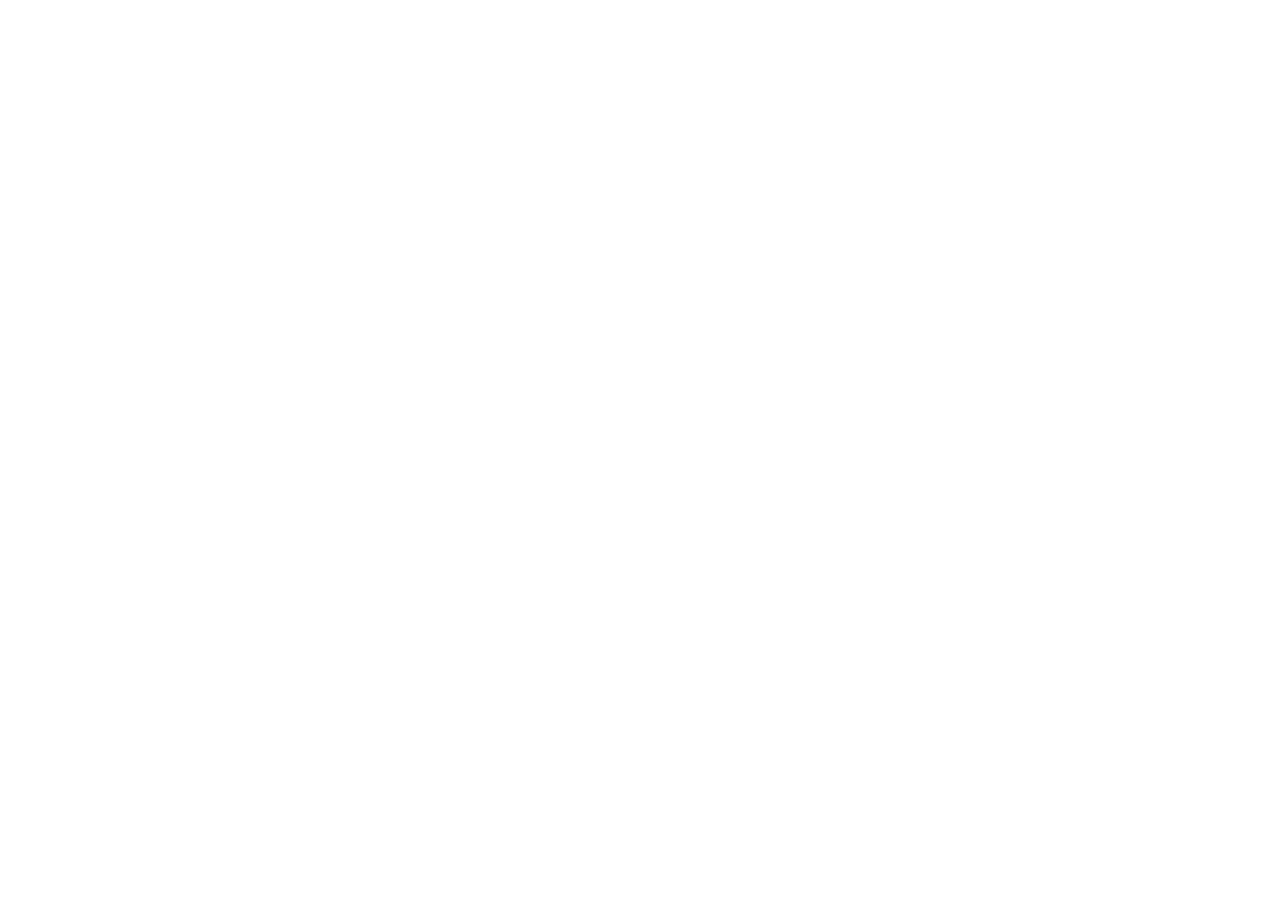
==== personalSite/index.html @ fe1a05a4 "week 10 contactus" ====
<!DOCTYPE html>
<html lang="en">
<head>
    <meta charset="UTF-8">
    <meta name="viewport" content="width=device-width, initial-scale=1.0">
    <title>Document</title>
</head>
<body>
    
</body>
</html>
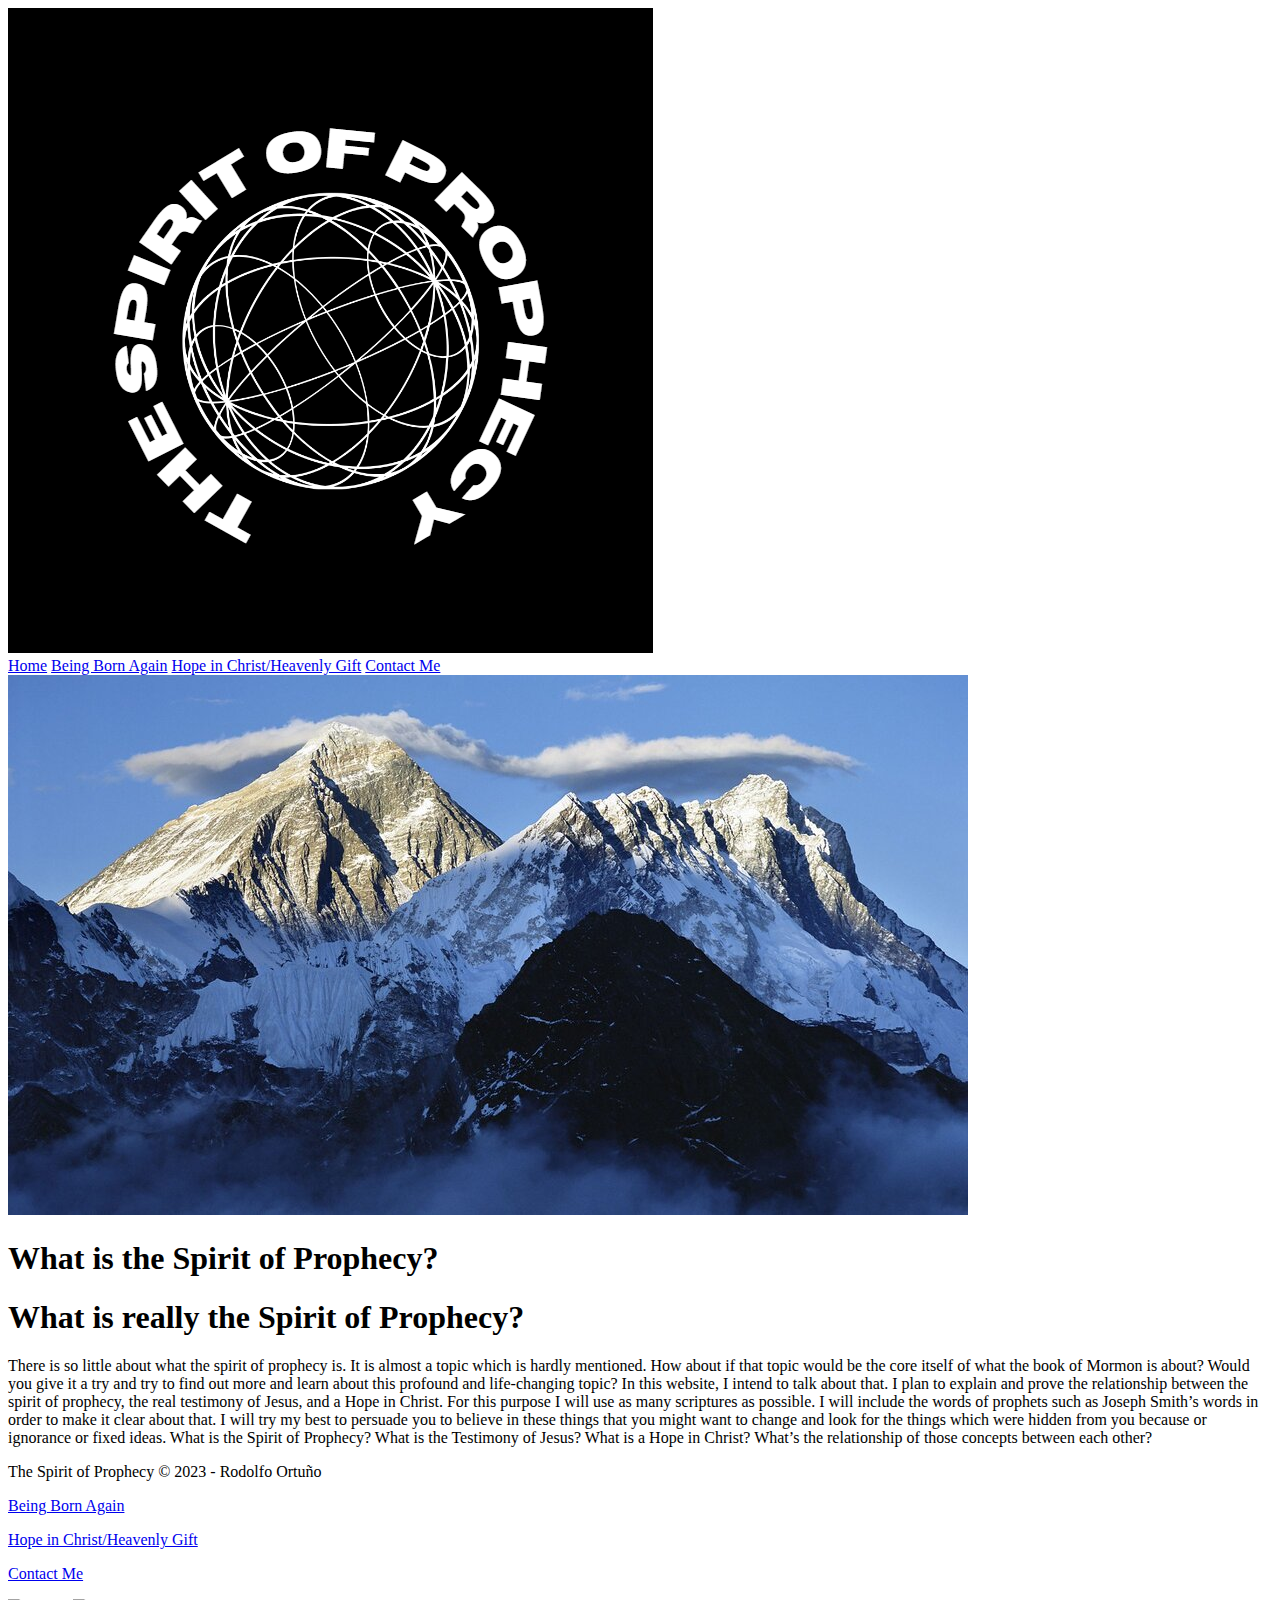
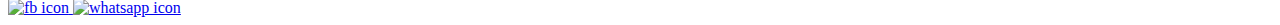
==== commit 2c07faf8: "week10" ====
--- a/personalSite/index.html
+++ b/personalSite/index.html
@@ -1,11 +1,49 @@
 <!DOCTYPE html>
 <html lang="en">
 <head>
+    <link rel="stylesheet" href="styles/style.css">
     <meta charset="UTF-8">
     <meta name="viewport" content="width=device-width, initial-scale=1.0">
-    <title>Document</title>
+    <title>Spirit of Prophecynt</title>
 </head>
-<body>
+    <body>
+        <div id="content">
+            <header>
+                <a id="logo_link" href="index.html">
+                    <img class="logo" src="images/logo.png" alt="Prophecy">
+                </a>
+                <nav>
+                    <a href="index.html">Home</a>
+                    <a href="beingBorn.html">Being Born Again</a>
+                    <a href="hopeInChrist.html">Hope in Christ/Heavenly Gift</a>
+                    <a href="contactme.html">Contact Me</a>
+                </nav>
+            </header>
+            <div class="grid_body">
+                    <img id="mountain2" src="images/mountain2.jpg" alt="mountains high">
+                    <h1 id="msg1">What is the Spirit of Prophecy?</h1>  
+                    <h1 id="msg2">What is really the Spirit of Prophecy?</h1>
+                    <p id="msg3">
+                        There is so little about what the spirit of prophecy is. It is almost a topic which is hardly mentioned. How about if that topic would be the core itself of what the book of Mormon is about? Would you give it a try and try to find out more and learn about this profound and life-changing topic? In this website, I intend to talk about that. I plan to explain and prove the relationship between the spirit of prophecy, the real testimony of Jesus, and a Hope in Christ. For this purpose I will use as many scriptures as possible. I will include the words of prophets such as Joseph Smith’s words in order to make it clear about that. I will try my best to persuade you to believe in these things that you might want to change and look for the things which were hidden from you because or ignorance or fixed ideas. What is the Spirit of Prophecy? What is the Testimony of Jesus? What is a Hope in Christ? What’s the relationship of those concepts between each other? 
+                    </p>
+            </div>
+        </div>
+            <footer>
+                <p id="footer_msg">The Spirit of Prophecy &copy; 2023 - Rodolfo Ortuño</p>
+                <p><a href="beingBorn.html" class="footer_links">Being Born Again</a></p>
+                <p><a href="hopeInChrist.html" class="footer_links">Hope in Christ/Heavenly Gift</a></p>
+                <p><a href="contactme.html" class="footer_links">Contact Me</a></p>
+                <div class="social">
+                    <a href="https://facebook.com" target="_blank">
+                        <img src="images/facebook.png" alt="fb icon">
+                    </a>
+                    <a href="https://wa.me/59168512424" target="_blank">
+                        <img src="images/whatsapp.png" alt="whatsapp icon">
+                    </a>
+                </div>
+            </footer>
+        </div>    
+    </body>
     
-</body>
+
 </html>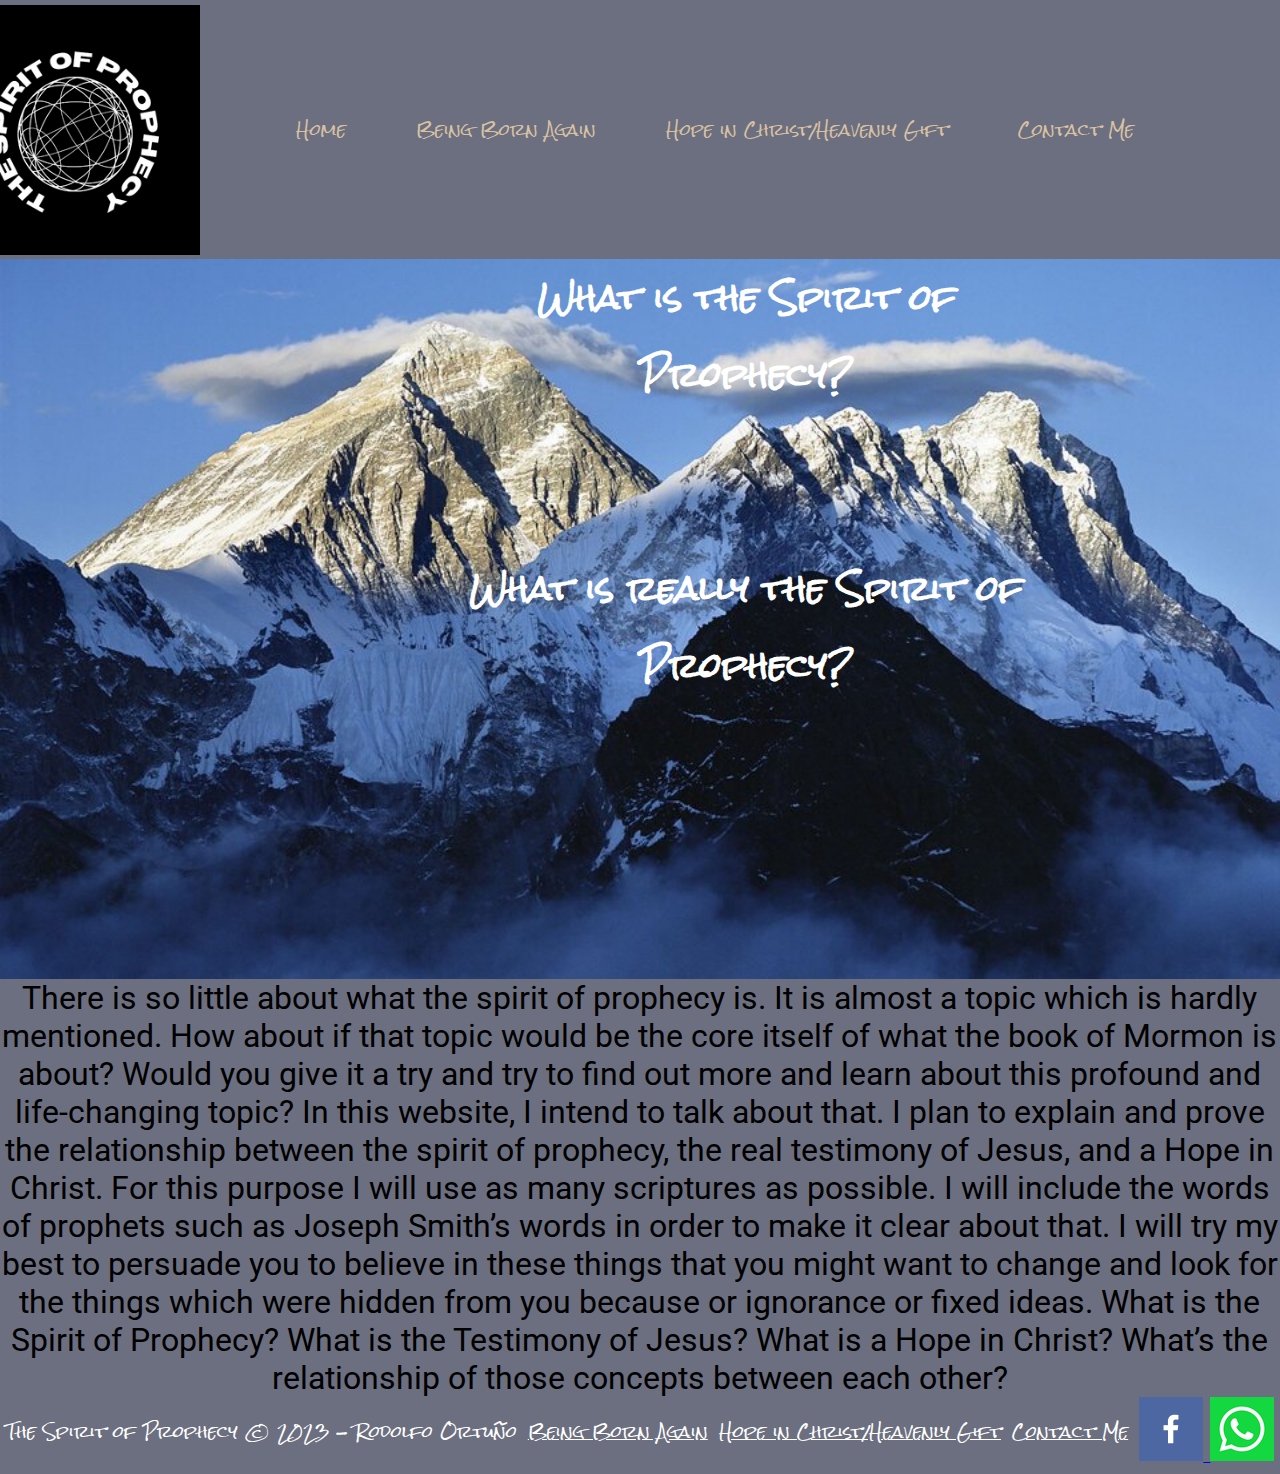
==== commit 9f55dae1: "week11" ====
--- a/personalSite/index.html
+++ b/personalSite/index.html
@@ -42,7 +42,7 @@
                     </a>
                 </div>
             </footer>
-        </div>    
+           
     </body>
     
 
--- a/personalSite/styles/style.css
+++ b/personalSite/styles/style.css
@@ -0,0 +1,159 @@
+@import url('https://fonts.googleapis.com/css2?family=Roboto:wght@300&family=Rock+Salt&display=swap');
+
+:root {
+   /* change the values below to your chosen font(s) */
+  --heading-font: "Rock Salt";
+  --paragraph-font: Roboto, Helvetica, sans-serif;
+}
+
+nav, footer {
+    font-family: var(--heading-font);
+    
+    display: flex;
+    justify-content: space-around;
+    background-color: #6C6F7F;
+    margin: auto;
+}
+
+header {
+    background-color: #6C6F7F;
+    display: grid;
+    grid-template-columns: 150px auto;
+}
+
+.footer_links, #footer_msg {
+    font-family: var(--heading-font);
+    color: white;
+}
+body {
+    background-color: #6C6F7F; 
+    margin: 0;
+    padding: 0;
+}
+
+nav a:hover, footer a:hover {
+    background-color: white;
+    color: #495867;
+}
+
+nav a {
+    text-align: center;
+    color: #d9c2a3;
+    text-decoration: none;
+    padding: 35px;
+}
+
+.logo {
+    width: 250px;
+}
+#logo_link {
+    padding-top: 5px;
+    justify-self: center;
+    align-self: center;
+
+}
+
+#mountain2{
+    width: 100%;
+
+}
+
+#content {
+    max-width: 1600px;
+    margin: 0 auto;
+   
+}
+
+
+.grid_body{
+    display:grid;
+    grid-template-columns: repeat(6, 1fr);
+
+}
+#mountain2{
+    grid-column: 1/7;
+    grid-row: 1/6;
+}
+#msg1 {
+    font-family: var(--heading-font);
+    color: white;
+    grid-column: 3/6;
+    grid-row: 1/2;
+    text-align: center;
+    margin: auto;
+}
+#msg2 {
+    font-family: var(--heading-font);
+    color: white;
+    grid-column: 3/6;
+    grid-row: 3/4;
+    text-align: center;
+    margin: auto;
+}
+#msg3 {
+    font-family: var(--paragraph-font);
+    font-size: 2em;
+    grid-column: 1/7;
+    grid-row: 6/7;
+    text-align: center;
+    margin: auto;
+}
+#newlife{
+    grid-column: 1/4;
+    grid-row: 1/3;
+}
+
+#msg4 {
+    font-family: var(--paragraph-font);
+    font-size: 2em;
+    grid-column: 4/7;
+    grid-row: 1/2;
+    text-align: center;
+    margin: auto;
+}
+
+#newlife2 {
+    grid-column: 4/7;
+    grid-row: 2/3;
+}
+
+#msg5 {
+    font-family: var(--paragraph-font);
+    font-size: 2em;
+    grid-column: 1/4;
+    grid-row: 2/3;
+    text-align: center;
+    margin: auto;
+}
+
+#msg6 {
+    font-family: var(--paragraph-font);
+    font-size: 2em;
+    grid-column: 1/4;
+    grid-row: 1/2;
+    text-align: center;
+    margin: auto;
+}
+
+#treelife{
+    grid-column: 4/7;
+    grid-row: 1/2;
+}
+
+#msg7 {
+    font-family: var(--paragraph-font);
+    font-size: 2em;
+    grid-column: 4/7;
+    grid-row: 2/3;
+    text-align: center;
+    margin: auto;
+}
+
+#treelife2 {
+    grid-column: 1/4;
+    grid-row: 2/3;
+}
+
+
+
+
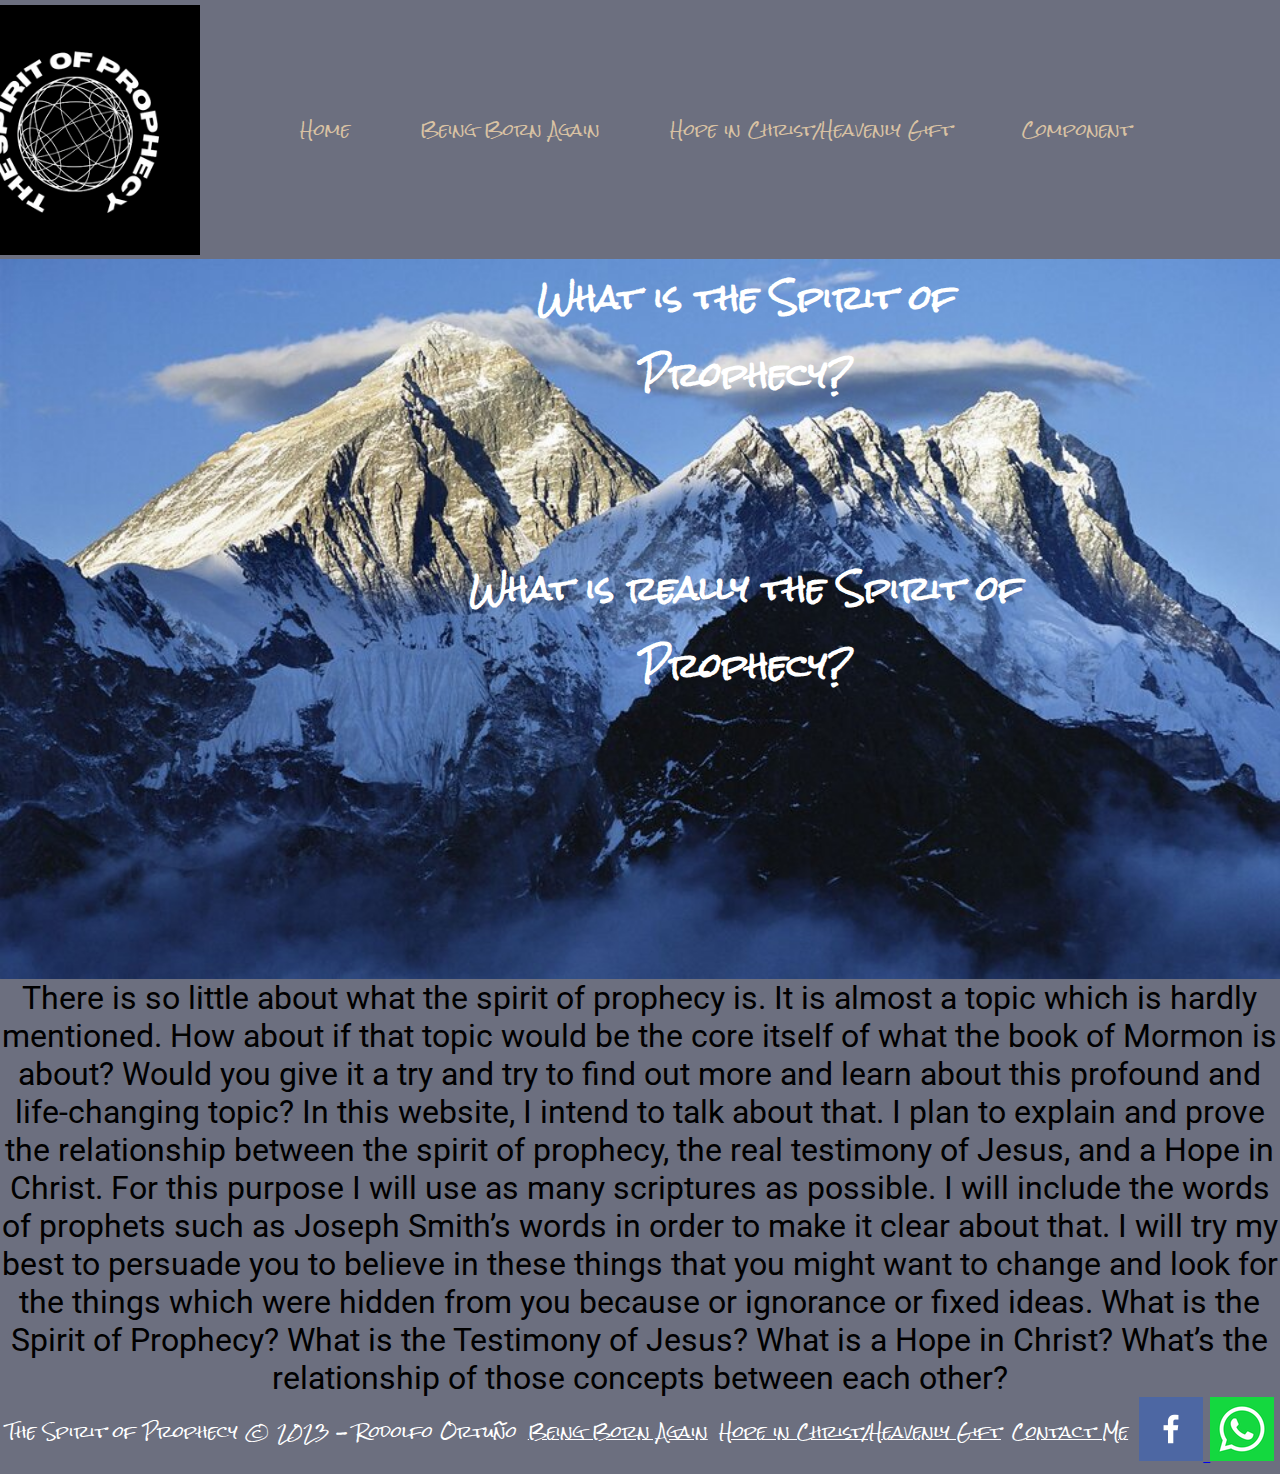
==== commit b5c08b8d: "week12 component" ====
--- a/personalSite/index.html
+++ b/personalSite/index.html
@@ -16,7 +16,7 @@
                     <a href="index.html">Home</a>
                     <a href="beingBorn.html">Being Born Again</a>
                     <a href="hopeInChrist.html">Hope in Christ/Heavenly Gift</a>
-                    <a href="contactme.html">Contact Me</a>
+                    <a href="contactme.html">Component</a>
                 </nav>
             </header>
             <div class="grid_body">
@@ -34,7 +34,7 @@
                 <p><a href="hopeInChrist.html" class="footer_links">Hope in Christ/Heavenly Gift</a></p>
                 <p><a href="contactme.html" class="footer_links">Contact Me</a></p>
                 <div class="social">
-                    <a href="https://facebook.com" target="_blank">
+                    <a href="https://www.facebook.com/rodolfo.ortuno.77" target="_blank">
                         <img src="images/facebook.png" alt="fb icon">
                     </a>
                     <a href="https://wa.me/59168512424" target="_blank">
--- a/personalSite/styles/style.css
+++ b/personalSite/styles/style.css
@@ -154,6 +154,90 @@
     grid-row: 2/3;
 }
 
-
-
-
+* {box-sizing:border-box}
+
+/* Slideshow container */
+.slideshow-container {
+  max-width: 1000px;
+  position: relative;
+  margin: auto;
+}
+
+/* Hide the images by default */
+.mySlides {
+  display: none;
+}
+
+/* Next & previous buttons */
+.prev, .next {
+  cursor: pointer;
+  position: absolute;
+  top: 50%;
+  width: auto;
+  margin-top: -22px;
+  padding: 16px;
+  color: white;
+  font-weight: bold;
+  font-size: 18px;
+  transition: 0.6s ease;
+  border-radius: 0 3px 3px 0;
+  user-select: none;
+}
+
+/* Position the "next button" to the right */
+.next {
+  right: 0;
+  border-radius: 3px 0 0 3px;
+}
+
+/* On hover, add a black background color with a little bit see-through */
+.prev:hover, .next:hover {
+  background-color: rgba(0,0,0,0.8);
+}
+
+/* Caption text */
+.text {
+  color: #f2f2f2;
+  font-size: 15px;
+  padding: 8px 12px;
+  position: absolute;
+  bottom: 8px;
+  width: 100%;
+  text-align: center;
+}
+
+/* Number text (1/3 etc) */
+.numbertext {
+  color: #f2f2f2;
+  font-size: 12px;
+  padding: 8px 12px;
+  position: absolute;
+  top: 0;
+}
+
+/* The dots/bullets/indicators */
+.dot {
+  cursor: pointer;
+  height: 15px;
+  width: 15px;
+  margin: 0 2px;
+  background-color: #bbb;
+  border-radius: 50%;
+  display: inline-block;
+  transition: background-color 0.6s ease;
+}
+
+.active, .dot:hover {
+  background-color: #717171;
+}
+
+/* Fading animation */
+.fade {
+  animation-name: fade;
+  animation-duration: 1.5s;
+}
+
+@keyframes fade {
+  from {opacity: .4}
+  to {opacity: 1}
+}